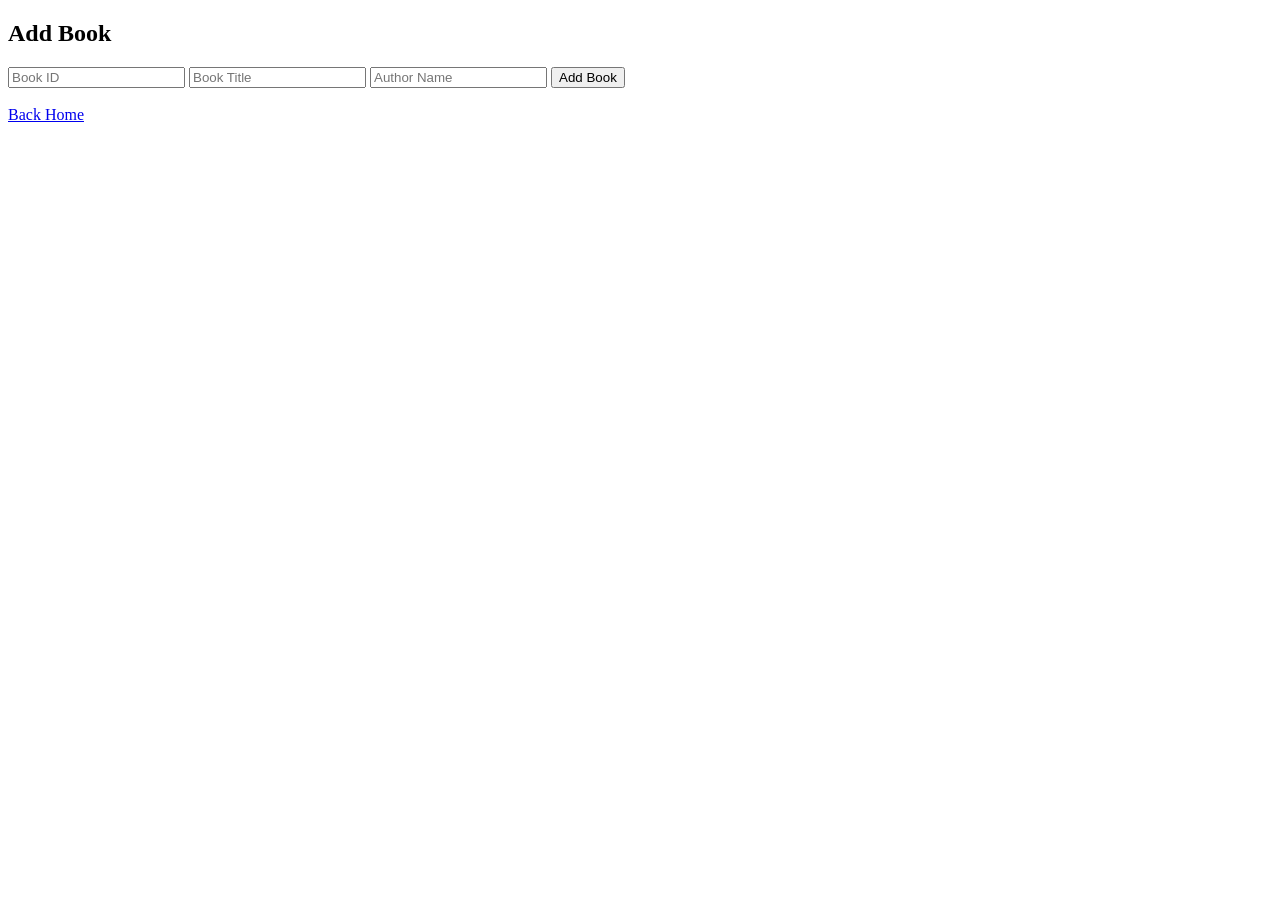
==== Flask_Application/Library_Management_System/Templates/Add_Book.html @ cac4c2e4 "python tasks" ====
<!DOCTYPE html>
<html>

<head>

    <title>Add Book</title>

    <link rel="stylesheet"
          href="{{ url_for('static', filename='style.css') }}">

</head>

<body>

    <div class="container">

        <h2>Add Book</h2>

        <form action="/add-book" method="POST">

            <input type="text"
                   name="book_id"
                   placeholder="Book ID"
                   required>

            <input type="text"
                   name="title"
                   placeholder="Book Title"
                   required>

            <input type="text"
                   name="author"
                   placeholder="Author Name"
                   required>

            <button type="submit">Add Book</button>

        </form>

        <br>

        <a href="/">Back Home</a>

    </div>

</body>
</html>
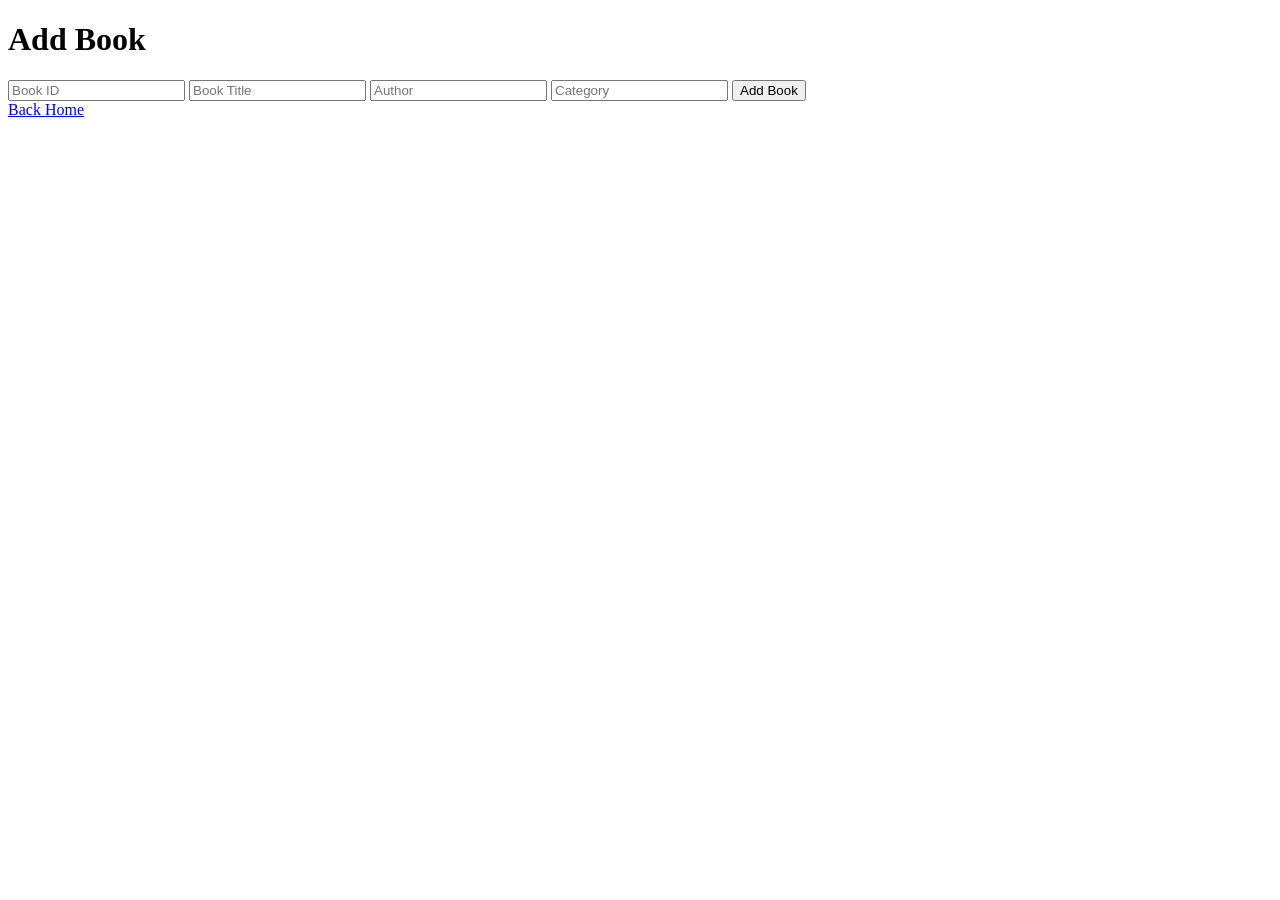
==== commit 4d2078a8: "python tasks" ====
--- a/Flask_Application/Library_Management_System/Templates/Add_Book.html
+++ b/Flask_Application/Library_Management_System/Templates/Add_Book.html
@@ -1,47 +1,23 @@
 <!DOCTYPE html>
 <html>
-
 <head>
-
     <title>Add Book</title>
-
-    <link rel="stylesheet"
-          href="{{ url_for('static', filename='style.css') }}">
-
+    <link rel="stylesheet" href="/Static/Style.css">
 </head>
-
 <body>
 
-    <div class="container">
+<h1>Add Book</h1>
 
-        <h2>Add Book</h2>
+<form action="/books" method="POST">
+    <input type="number" name="book_id" placeholder="Book ID" required>
+    <input type="text" name="title" placeholder="Book Title" required>
+    <input type="text" name="author" placeholder="Author" required>
+    <input type="text" name="category" placeholder="Category" required>
 
-        <form action="/add-book" method="POST">
+    <button type="submit">Add Book</button>
+</form>
 
-            <input type="text"
-                   name="book_id"
-                   placeholder="Book ID"
-                   required>
-
-            <input type="text"
-                   name="title"
-                   placeholder="Book Title"
-                   required>
-
-            <input type="text"
-                   name="author"
-                   placeholder="Author Name"
-                   required>
-
-            <button type="submit">Add Book</button>
-
-        </form>
-
-        <br>
-
-        <a href="/">Back Home</a>
-
-    </div>
+<a href="/">Back Home</a>
 
 </body>
 </html>
